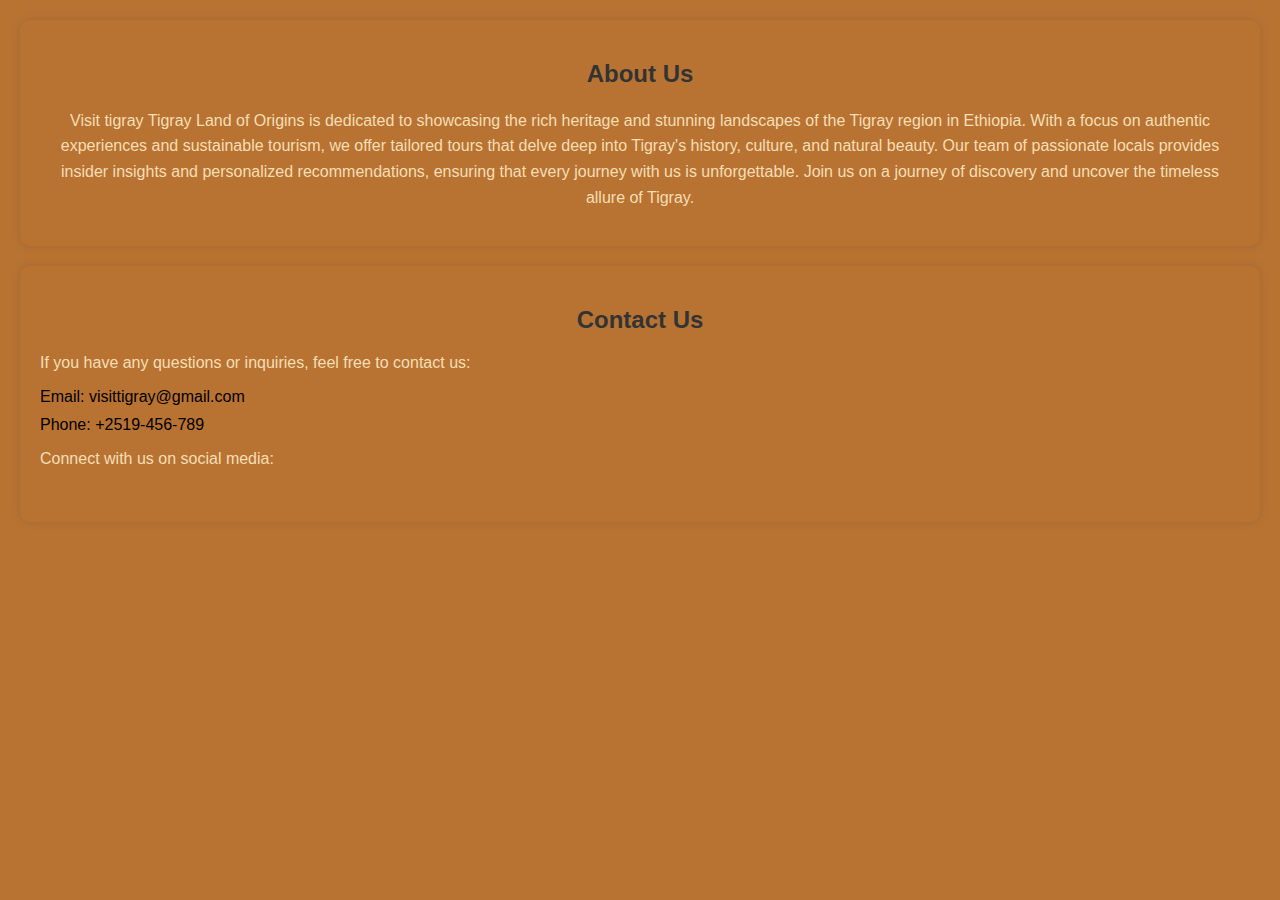
==== aboutus.html @ b57bde73 "Add files via upload" ====
<!DOCTYPE html>
<html lang="en">
<head>
<meta charset="UTF-8">
<meta name="viewport" content="width=device-width, initial-scale=1.0">
<title>About Us</title>
<link rel="stylesheet" href="aboutus_css.css"> <!-- Link to your CSS file for styling -->
<!-- Font Awesome CDN for social media icons -->
<link rel="stylesheet" href="https://cdnjs.cloudflare.com/ajax/libs/font-awesome/5.15.4/css/all.min.css" integrity="sha512-z8pDRDD3qY1J45j5euDSTd/v7ug0QGlZYh6P94nAFbk7Wpf1JF5euG0Fmz8jI7vuQUjup4WTADkm4ZX5WR6hOg==" crossorigin="anonymous" referrerpolicy="no-referrer" />
<link rel="stylesheet" href="https://cdnjs.cloudflare.com/ajax/libs/font-awesome/6.5.2/css/all.min.css" integrity="sha512-SnH5WK+bZxgPHs44uWIX+LLJAJ9/2PkPKZ5QiAj6Ta86w+fsb2TkcmfRyVX3pBnMFcV7oQPJkl9QevSCWr3W6A==" crossorigin="anonymous" referrerpolicy="no-referrer" />
<link rel="icon" href="images/logo-cyS8wn1YR-transformed.png">
</head>
<body>
  <section class="about-us">
    <h2>About Us</h2>
    <p>Visit tigray
      Tigray Land of Origins is dedicated to showcasing the rich heritage and stunning landscapes of the Tigray region in Ethiopia. With a focus on authentic experiences and sustainable tourism, we offer tailored tours that delve deep into Tigray's history, culture, and natural beauty. Our team of passionate locals provides insider insights and personalized recommendations, ensuring that every journey with us is unforgettable. Join us on a journey of discovery and uncover the timeless allure of Tigray.</p>
  </section>

  <section class="contact-us">
    <h2>Contact Us</h2>
    <p>If you have any questions or inquiries, feel free to contact us:</p>
    <ul>
      <li>Email: visittigray@gmail.com</li>
      <li>Phone: +2519-456-789</li>
    </ul>
    <p>Connect with us on social media:</p>
    <div class="social-media">
      <a href="index.html" class="social-icon"><i class="fab fa-facebook"></i></a>
      <a href="index.html" class="social-icon"><i class="fab fa-twitter"></i></a>
      <a href="index.htmll" class="social-icon"><i class="fab fa-instagram"></i></a>
      <a href="index.html" class="social-icon"><i class="fab fa-linkedin"></i></a>
    </div>
  </section>
</body>
</html>
---- aboutus_css.css ----
body {
    font-family: Arial, sans-serif;
    margin: 0;
    padding: 0;
    background-color: #b87333; 
  }
  
  .about-us, .contact-us {
    background-color: #b87333; 
   
    border-radius: 10px;
    padding: 20px;
    margin: 20px;
    box-shadow: 0 0 10px rgba(0, 0, 0, 0.1);
  }
  
  h2 {
    color: #333;
    text-align: center;
  }
  
  .about-us p {
    color: wheat;
    line-height: 1.6;
    text-align: center;
  }
  .contact-us p{
    color: wheat;
  }
  
  .contact-us ul {
    list-style: none;
    padding: 0;
  }
  
  .contact-us li {
    margin-bottom: 10px;
  }
  
  .social-media {
    text-align: center;
  }
  
  .social-icon {
    display: inline-block;
    margin: 0 10px;
    font-size: 24px;
    color: #333;
  }
  
  .social-icon:hover {
    color: #007bff;
  }
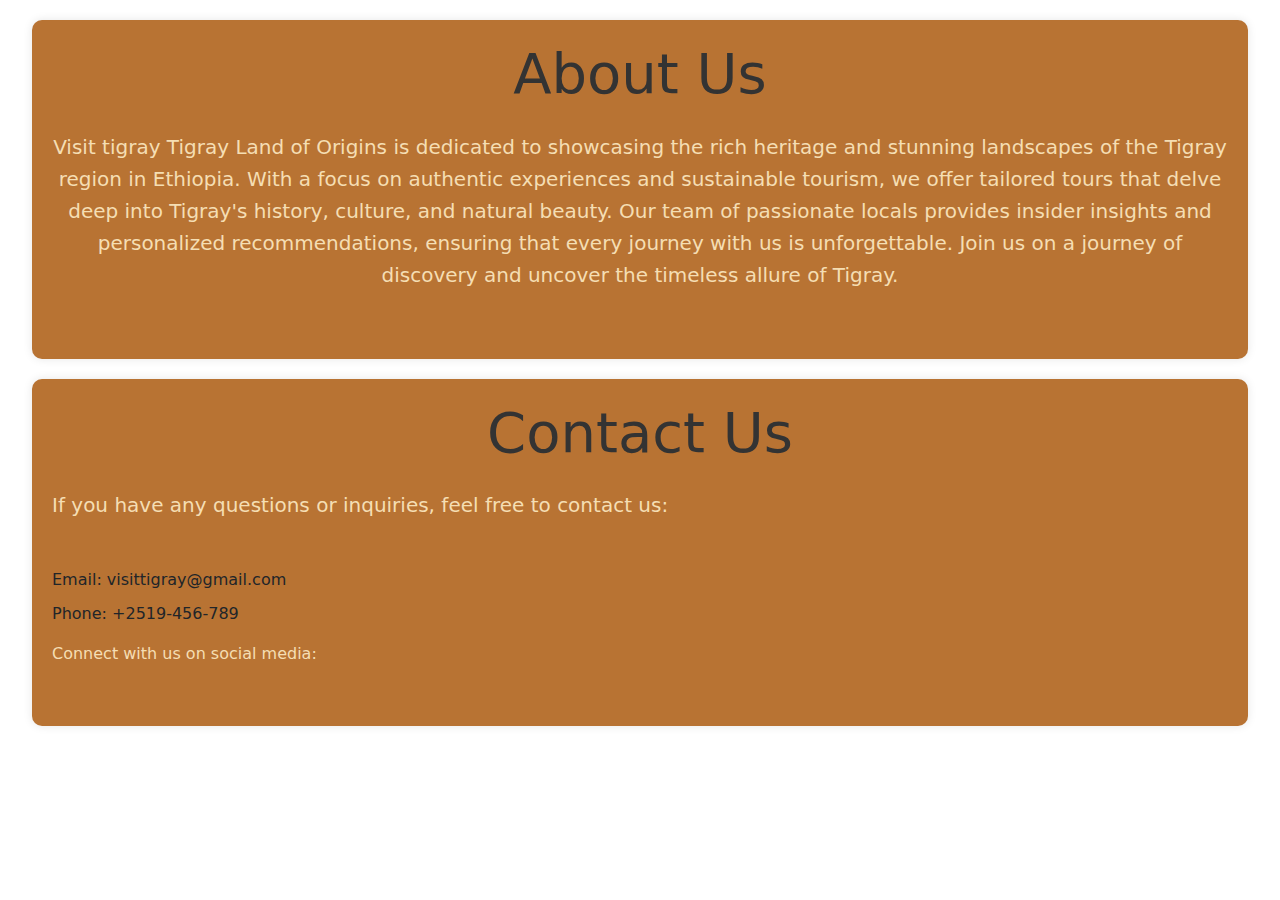
==== commit d2d5023a: "bootstrap Update aboutus.html" ====
--- a/aboutus.html
+++ b/aboutus.html
@@ -9,28 +9,32 @@
 <link rel="stylesheet" href="https://cdnjs.cloudflare.com/ajax/libs/font-awesome/5.15.4/css/all.min.css" integrity="sha512-z8pDRDD3qY1J45j5euDSTd/v7ug0QGlZYh6P94nAFbk7Wpf1JF5euG0Fmz8jI7vuQUjup4WTADkm4ZX5WR6hOg==" crossorigin="anonymous" referrerpolicy="no-referrer" />
 <link rel="stylesheet" href="https://cdnjs.cloudflare.com/ajax/libs/font-awesome/6.5.2/css/all.min.css" integrity="sha512-SnH5WK+bZxgPHs44uWIX+LLJAJ9/2PkPKZ5QiAj6Ta86w+fsb2TkcmfRyVX3pBnMFcV7oQPJkl9QevSCWr3W6A==" crossorigin="anonymous" referrerpolicy="no-referrer" />
 <link rel="icon" href="images/logo-cyS8wn1YR-transformed.png">
+<link rel="stylesheet" href="css/bootstrap.min.css">
 </head>
 <body>
+  <div class="container-fluid">
   <section class="about-us">
-    <h2>About Us</h2>
-    <p>Visit tigray
+    <h2 class="display-4 mb-4 head2">About Us</h2>
+    <p class="lead mb-5 par1">Visit tigray
       Tigray Land of Origins is dedicated to showcasing the rich heritage and stunning landscapes of the Tigray region in Ethiopia. With a focus on authentic experiences and sustainable tourism, we offer tailored tours that delve deep into Tigray's history, culture, and natural beauty. Our team of passionate locals provides insider insights and personalized recommendations, ensuring that every journey with us is unforgettable. Join us on a journey of discovery and uncover the timeless allure of Tigray.</p>
   </section>
 
   <section class="contact-us">
-    <h2>Contact Us</h2>
-    <p>If you have any questions or inquiries, feel free to contact us:</p>
+    <h2 class="display-4 mb-4 head2">Contact Us</h2>
+    <p class="lead mb-5 par2">If you have any questions or inquiries, feel free to contact us:</p>
     <ul>
       <li>Email: visittigray@gmail.com</li>
       <li>Phone: +2519-456-789</li>
     </ul>
     <p>Connect with us on social media:</p>
     <div class="social-media">
-      <a href="index.html" class="social-icon"><i class="fab fa-facebook"></i></a>
-      <a href="index.html" class="social-icon"><i class="fab fa-twitter"></i></a>
-      <a href="index.htmll" class="social-icon"><i class="fab fa-instagram"></i></a>
-      <a href="index.html" class="social-icon"><i class="fab fa-linkedin"></i></a>
+      <a href="index.html" class="social-icon" id="fb"><i class="fab fa-facebook"></i></a>
+      <a href="index.html" class="social-icon" id="fb"><i class="fab fa-twitter"></i></a>
+      <a href="index.htmll" class="social-icon" id="ik"><i class="fab fa-instagram"></i></a>
+      <a href="index.html" class="social-icon" id="fb"><i class="fab fa-linkedin"></i></a>
+      <a href="index.html" class="social-icon" id="tk"><i class="fab fa-tiktok"></i></a>
     </div>
   </section>
+</div>
 </body>
 </html>
